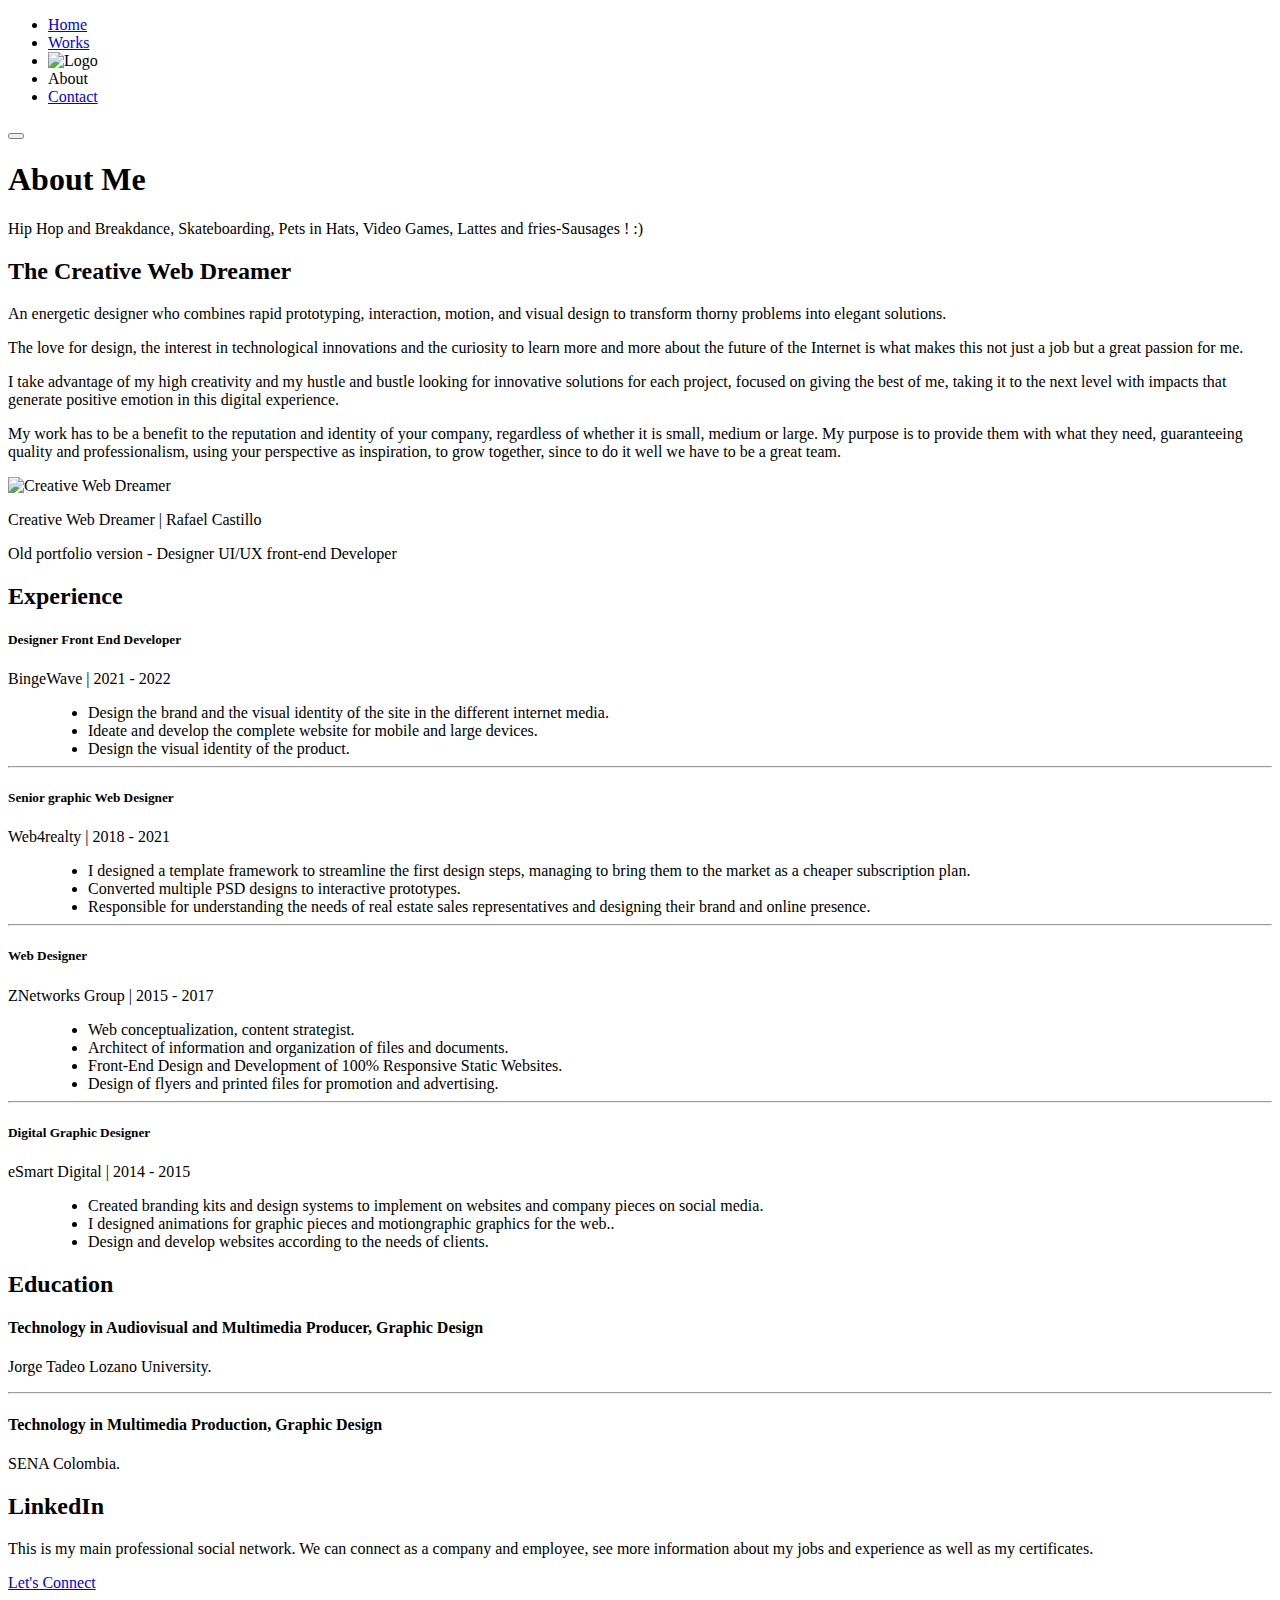
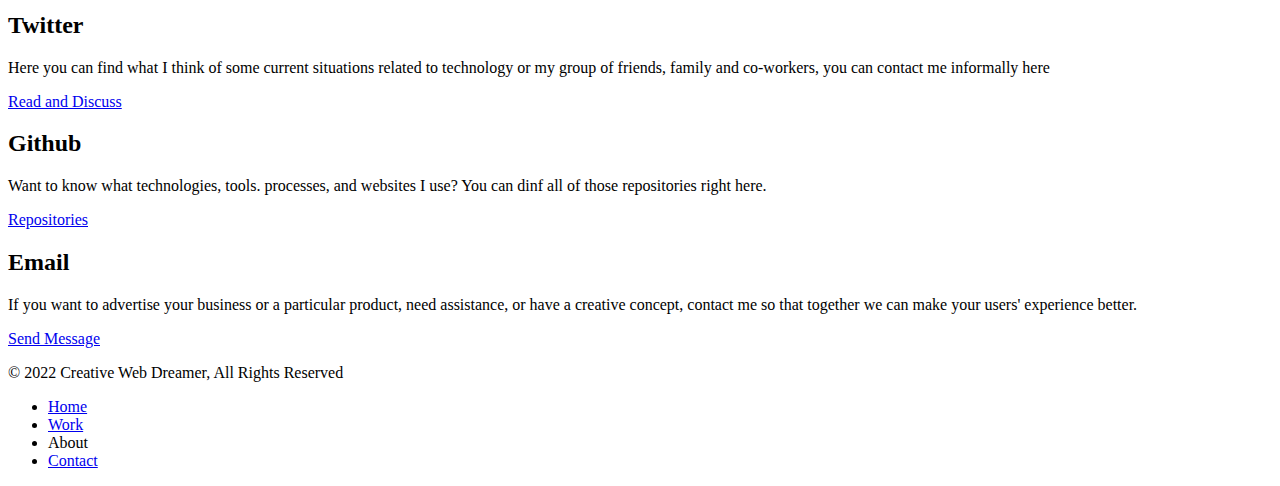
==== about.html @ ff72d92d "actualizados links del footer" ====
<!doctype html>
<html lang="en">
  <head>
    <meta charset="utf-8">
    <meta name="viewport" content="width=device-width, initial-scale=1">
    <link rel="shortcut icon" href="img/logo.png">
    <title>About Me | Rafael Castillo Creative Web Dreamer</title>
    <link rel="preconnect" href="https://fonts.googleapis.com">
    <link rel="preconnect" href="https://fonts.gstatic.com" crossorigin>
    <link href="https://fonts.googleapis.com/css2?family=Lato:wght@300;400;700;900&family=Playfair+Display&display=swap" rel="stylesheet">
    <link href="https://cdn.jsdelivr.net/npm/bootstrap@5.2.0-beta1/dist/css/bootstrap.min.css" rel="stylesheet" integrity="sha384-0evHe/X+R7YkIZDRvuzKMRqM+OrBnVFBL6DOitfPri4tjfHxaWutUpFmBp4vmVor" crossorigin="anonymous">
    <script src="https://kit.fontawesome.com/44ef6350f9.js" crossorigin="anonymous"></script>
    <link rel="stylesheet" href="css/styles.css">
  </head>
  <body >
    <section class="hero-about" > 
      <header class="d-flex flex-wrap align-items-center justify-content-center justify-content-md-between py-3 mb-4">
        <a  class="col-md-3 mb-2 mb-md-0">
        </a>
        <ul class="nav nav-pills nav-fill">
          <li class="nav-item"><a href="index.html" class="nav-link">Home</a></li>
          <li class="nav-item"><a href="work.html" class="nav-link">Works</a></li>
          <li class="nav-item"> <a class="navbar-brand px-2" >
            <img src="img/logo.png" alt="Logo" width="34"></a></li>
            <li class="nav-item"><a class="nav-link active" aria-current="page">About</a></li>
            <li class="nav-item"><a href="contact.html" class="nav-link">Contact</a></li>
        </ul>  <!--/NAVIGATION-->
        <div class="col-md-3 text-end mx-3 mt-md-0 mt-5">
          <button class="switch" id="switch">
            <span><i class="fa-solid fa-sun"></i></span>
            <span><i class="fa-solid fa-moon"></i></span>
          </button>
        </div><!--Light mode switcher-->
      </header><!--/header-->
      <div class="px-4 py-5 my-5 text-center border-down">
          <h1 class="display-1 fw-900 text-uppercase px-4 mx-auto">About Me</h1>
          <div class="col-lg-6 mx-auto mb-5">
            <p class="lead fw-bold my-4">Hip Hop and Breakdance, Skateboarding, Pets in Hats, Video Games, Lattes and fries-Sausages ! :)</p>
          </div> 
      </div>
    </section><!--/.hero-->
    <main class="content " >
      <section class="section-about-me">
        <div class="container px-4 py-5" >        
            <div class="row row-cols-1 row-cols-lg-2 align-items-stretch g-4 py-5">        
              <div class="col">
                <h2 class="display-4 amp border-bottom pb-3 mb-5">The Creative Web Dreamer</h2>
                <p class="fs-5">An energetic designer who combines rapid prototyping, interaction, motion, and visual design to transform thorny problems into elegant solutions.</p>
                <p class="fs-5 my-3">The love for design, the interest in technological innovations and the curiosity to learn more and more about the future of the Internet is what makes this not just a job but a great passion for me.</p>
                <p class="fs-5 my-3">I take advantage of my high creativity and my hustle and bustle looking for innovative solutions for each project, focused on giving the best of me, taking it to the next level with impacts that generate positive emotion in this digital experience.</p>
                <p class="fs-5">My work has to be a benefit to the reputation and identity of your company, regardless of whether it is small, medium or large. My purpose is to provide them with what they need, guaranteeing quality and professionalism, using your perspective as inspiration, to grow together, since to do it well we have to be a great team.</p>
              </div><!--/.col-->
              <div class="col">
                <div class="product-card">
                  <div class="product-card__body">
                    <a  class="d-block">
                      <img src="img/thumbnails-portfolio.png" class="img-fluid" alt="Creative Web Dreamer">
                    </a>
                  </div><!--/.product-card-body-->
                  <div class="product-card__footer">
                    <p class="product-card__footer__name">Creative Web Dreamer | Rafael Castillo</p>
                    <p class="product-card__footer__info">Old portfolio version - Designer UI/UX front-end Developer</p>
                  </div><!--/.product-card-footer-->
                </div><!--./product-card-->
              </div><!--/.col-->
            </div><!--/row-->
            <div class="row row-cols-1 row-cols-lg-2 align-items-stretch">
                <div class="col">
                    <h2 class="display-4 border-bottom pb-3 mb-5 amp">Experience</h2>
                    <div class="container-fluid">
                        <dl class="row">
                            <dt class="col-sm-4 ">
                                <h5 class="h5 fw-bold">Designer Front End Developer</h5>
                                <p class="fs-6 fw-light">BingeWave | 2021 - 2022</p>
                            </dt>
                            <dd class="col-sm-8">
                                <ul>
                                    <li>Design the brand and the visual identity of the site in the different internet media.</li>
                                    <li>Ideate and develop the complete website for mobile and large devices.</li>
                                    <li>Design the visual identity of the product.</li>
                                </ul>
                            </dd>
                            <hr class="my-3">
                            <dt class="col-sm-4 ">
                                <h5 class="h5 fw-bold">Senior graphic Web Designer</h5>
                                <p class="fs-6 fw-light">Web4realty | 2018 - 2021</p>
                            </dt>
                            <dd class="col-sm-8">
                                <ul>
                                    <li>I designed a template framework to streamline the first design steps, managing to bring them to the market as a cheaper subscription plan.</li>
                                    <li>Converted multiple PSD designs to interactive prototypes.</li>
                                    <li> Responsible for understanding the needs of real estate sales representatives and designing their brand and online presence.</li>
                                </ul>
                            </dd>
                            <hr class="my-3">
                            <dt class="col-sm-4 ">
                                <h5 class="h5 fw-bold">Web Designer</h5>
                                <p class="fs-6 fw-light">ZNetworks Group | 2015 - 2017</p>
                            </dt>
                            <dd class="col-sm-8">
                                <ul>
                                    <li>Web conceptualization, content strategist.</li>
                                    <li>Architect of information and organization of files and documents.</li>
                                    <li>Front-End Design and Development of 100% Responsive Static Websites.</li>
                                    <li>Design of flyers and printed files for promotion and advertising.</li>
                                </ul>
                            </dd>
                            <hr class="my-3">
                            <dt class="col-sm-4 ">
                                <h5 class="h5 fw-bold">Digital Graphic Designer</h5>
                                <p class="fs-6 fw-light">eSmart Digital | 2014 - 2015</p>
                            </dt>
                            <dd class="col-sm-8">
                                <ul>
                                    <li>Created branding kits and design systems to implement on websites and company pieces on social media.</li>
                                    <li>I designed animations for graphic pieces and motiongraphic graphics for the web..</li>
                                    <li>Design and develop websites according to the needs of clients.</li>
                                </ul>
                            </dd>
                          </dl>
                    </div><!--/container-->

                </div><!--/col-->
                <div class="col">
                    <h2 class="display-4 border-bottom pb-3 mb-5 amp">Education</h2>
                    <div class="row row-cols-1 ">
                        <div class="col d-flex align-items-start">
                            <div class="fs-2 rounded-circle bg-dark color lh-1 p-3 mx-2">
                                <i class="fa-solid fa-building-columns"></i>
                            </div>
                          <div>
                            <h4 class="fw-bold mb-0">Technology in Audiovisual and Multimedia Producer, Graphic Design</h4>
                            <p>Jorge Tadeo Lozano University.</p>
                          </div>
                        </div>
                        <hr class="my-3">
                        <div class="col d-flex align-items-start">
                            <div class="fs-2 rounded-circle bg-dark color lh-1 p-3 mx-2">
                                <i class="fa-solid fa-graduation-cap"></i>
                            </div>
                          <div>
                            <h4 class="fw-bold mb-0">Technology in Multimedia Production, Graphic Design</h4>
                            <p>SENA Colombia.</p>
                          </div>
                        </div>
                      </div>
                     
                </div><!--/col-->
            </div><!--/row-->
        </div><!-- 3 --> 
      </section>
    </main><!--/content-->
    <section class="footer">
      <div class="container px-4 py-5" id="contactMe">
            <div class="row row-cols-1 row-cols-lg-3 align-items-stretch g-4 py-5">
              <div class="col">
                <div class="card rounded-4 shadow">
                  <div class="card-body">
                    <h2 class="pt-5 mb-4 display-6 lh-1 fw-bold"> LinkedIn</h2>
                    <p class="card-text">This is my main professional social network. We can connect as a company and employee, see more information about my jobs and experience as well as my certificates.</p>
                    <a href="https://www.linkedin.com/in/rafaelcastilllo/" target="_blank" class="btn btn-primary"><i class="fa-brands fa-linkedin"></i> Let's Connect</a>
                  </div><!--/card body -->
                </div><!--/card--> 
              </div><!--/col-->
  
              <div class="col">
                <div class="card rounded-4 shadow">
                  <div class="card-body">
                    <h2 class="pt-5 mb-4 display-6 lh-1 fw-bold"> Twitter</h2>
                    <p class="card-text">Here you can find what I think of some current situations related to technology or my group of friends, family and co-workers, you can contact me informally here</p>
                    <a href="#" class="btn btn-primary"><i class="fa-brands fa-twitter"></i> Read and Discuss</a>
                  </div><!--/card body -->
                </div><!--/card--> 
              </div><!--/col-->
  
              <div class="col">
                <div class="card rounded-4 shadow">
                  <div class="card-body">
                    <h2 class="pt-5 mb-4 display-6 lh-1 fw-bold"> Github</h2>
                    <p class="card-text">Want to know what technologies, tools. processes, and websites I use? You can dinf all of those repositories right here.</p>
                    <a href="https://github.com/rafatoski" target="_blank" class="btn btn-primary"><i class="fa-brands fa-github-alt"></i> Repositories</a>
                  </div><!--/card body -->
                </div><!--/card--> 
              </div><!--/col-->
  
              <div class="col">
                <div class="card rounded-4 shadow">
                  <div class="card-body">
                    <h2 class="pt-5 mb-4 display-6 lh-1 fw-bold"> Email</h2>
                    <p class="card-text">If you want to advertise your business or a particular product, need assistance, or have a creative concept, contact me so that together we can make your users' experience better.</p>
                    <a href="mailto:rafaelcastilloac89@gmail.com" class="btn btn-primary"><i class="fa-solid fa-paper-plane"></i> Send Message</a>
                  </div><!--/card body -->
                </div><!--/card--> 
              </div>
        
            </div>
      </div><!-- 5 -->
      <div class="container">
          <footer class="d-flex flex-wrap justify-content-between align-items-center py-3 my-4 border-up">
            <p class="col-md-4 mb-0 ">© 2022 Creative Web Dreamer, All Rights Reserved</p>
        
        
            <ul class="nav col-md-4 justify-content-end">
              <li class="nav-item"><a href="index.html" class="nav-link px-2 ">Home</a></li>
              <li class="nav-item"><a href="work.html" class="nav-link px-2 ">Work</a></li>
              <li class="nav-item"><a  class="nav-link px-2 ">About</a></li>
              <li class="nav-item"><a href="contact.html" class="nav-link px-2 ">Contact</a></li>
            </ul>
          </footer>
      </div><!--/copy-->
    </section><!--/footer-->
    <script src="https://cdn.jsdelivr.net/npm/bootstrap@5.2.0-beta1/dist/js/bootstrap.bundle.min.js" integrity="sha384-pprn3073KE6tl6bjs2QrFaJGz5/SUsLqktiwsUTF55Jfv3qYSDhgCecCxMW52nD2" crossorigin="anonymous"></script>
    <script src="js/main.js"></script>
  </body>
</html>
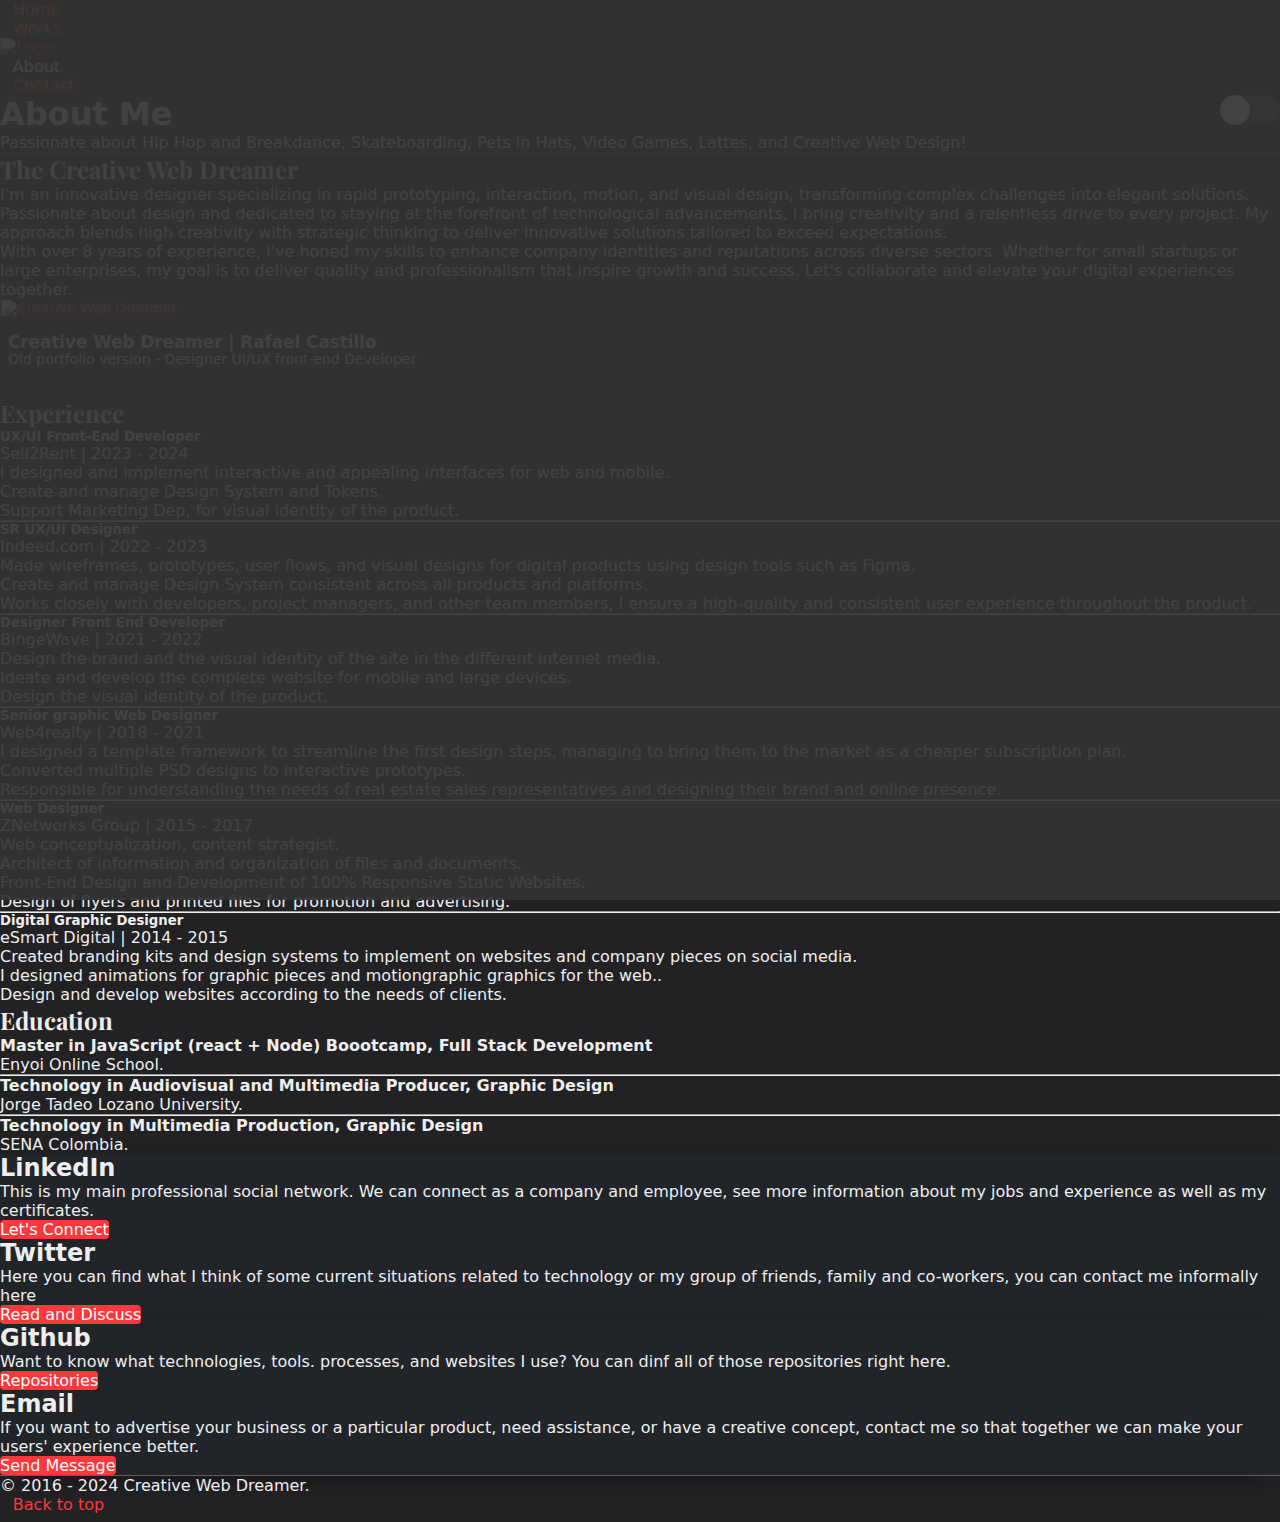
==== commit 859d8b81: "calendly" ====
--- a/about.html
+++ b/about.html
@@ -1,215 +1,275 @@
 <!doctype html>
 <html lang="en">
-  <head>
-    <meta charset="utf-8">
-    <meta name="viewport" content="width=device-width, initial-scale=1">
-    <link rel="shortcut icon" href="img/logo.png">
-    <title>About Me | Rafael Castillo Creative Web Dreamer</title>
-    <link rel="preconnect" href="https://fonts.googleapis.com">
-    <link rel="preconnect" href="https://fonts.gstatic.com" crossorigin>
-    <link href="https://fonts.googleapis.com/css2?family=Lato:wght@300;400;700;900&family=Playfair+Display&display=swap" rel="stylesheet">
-    <link href="https://cdn.jsdelivr.net/npm/bootstrap@5.2.0-beta1/dist/css/bootstrap.min.css" rel="stylesheet" integrity="sha384-0evHe/X+R7YkIZDRvuzKMRqM+OrBnVFBL6DOitfPri4tjfHxaWutUpFmBp4vmVor" crossorigin="anonymous">
-    <script src="https://kit.fontawesome.com/44ef6350f9.js" crossorigin="anonymous"></script>
-    <link rel="stylesheet" href="css/styles.css">
-  </head>
-  <body >
-    <section class="hero-about" > 
-      <header class="d-flex flex-wrap align-items-center justify-content-center justify-content-md-between py-3 mb-4">
-        <a  class="col-md-3 mb-2 mb-md-0">
-        </a>
-        <ul class="nav nav-pills nav-fill">
-          <li class="nav-item"><a href="index.html" class="nav-link">Home</a></li>
-          <li class="nav-item"><a href="work.html" class="nav-link">Works</a></li>
-          <li class="nav-item"> <a class="navbar-brand px-2" >
+
+<head>
+  <meta charset="utf-8">
+  <meta name="viewport" content="width=device-width, initial-scale=1">
+  <link rel="shortcut icon" href="img/logo.png">
+  <title>About Me | Rafael Castillo Creative Web Dreamer</title>
+  <link rel="preconnect" href="https://fonts.googleapis.com">
+  <link rel="preconnect" href="https://fonts.gstatic.com" crossorigin>
+  <link href="https://fonts.googleapis.com/css2?family=Lato:wght@300;400;700;900&family=Playfair+Display&display=swap"
+    rel="stylesheet">
+  <link href="https://cdn.jsdelivr.net/npm/bootstrap@5.2.0-beta1/dist/css/bootstrap.min.css" rel="stylesheet"
+    integrity="sha384-0evHe/X+R7YkIZDRvuzKMRqM+OrBnVFBL6DOitfPri4tjfHxaWutUpFmBp4vmVor" crossorigin="anonymous">
+  <script src="https://kit.fontawesome.com/44ef6350f9.js" crossorigin="anonymous"></script>
+  <link rel="stylesheet" href="https://cdnjs.cloudflare.com/ajax/libs/animate.css/4.0.0/animate.compat.css" />
+  <link rel="stylesheet" href="css/styles.css">
+</head>
+
+<body>
+  <div class="preloader"></div><!--/preloader-->
+  <section class="hero-about hero-bg">
+    <header class="d-flex flex-wrap align-items-center justify-content-center justify-content-md-between py-3 mb-4">
+      <a class="col-md-3 mb-2 mb-md-0">
+      </a>
+      <ul class="nav nav-pills nav-fill">
+        <li class="nav-item"><a href="index.html" class="nav-link">Home</a></li>
+        <li class="nav-item"><a href="work.html" class="nav-link">Works</a></li>
+        <li class="nav-item"> <a class="navbar-brand px-2">
             <img src="img/logo.png" alt="Logo" width="34"></a></li>
-            <li class="nav-item"><a class="nav-link active" aria-current="page">About</a></li>
-            <li class="nav-item"><a href="contact.html" class="nav-link">Contact</a></li>
-        </ul>  <!--/NAVIGATION-->
-        <div class="col-md-3 text-end mx-3 mt-md-0 mt-5">
-          <button class="switch" id="switch">
-            <span><i class="fa-solid fa-sun"></i></span>
-            <span><i class="fa-solid fa-moon"></i></span>
-          </button>
-        </div><!--Light mode switcher-->
-      </header><!--/header-->
-      <div class="px-4 py-5 my-5 text-center border-down">
-          <h1 class="display-1 fw-900 text-uppercase px-4 mx-auto">About Me</h1>
-          <div class="col-lg-6 mx-auto mb-5">
-            <p class="lead fw-bold my-4">Hip Hop and Breakdance, Skateboarding, Pets in Hats, Video Games, Lattes and fries-Sausages ! :)</p>
-          </div> 
+        <li class="nav-item"><a class="nav-link active" aria-current="page">About</a></li>
+        <li class="nav-item"><a href="contact.html" class="nav-link">Contact</a></li>
+      </ul> <!--/NAVIGATION-->
+      <div class="col-md-3 text-end mx-3 mt-md-0 mt-5 wow bounceInRight" data-wow-delay="1s">
+        <button class="switch" id="switch">
+          <span><i class="fa-solid fa-sun"></i></span>
+          <span><i class="fa-solid fa-moon"></i></span>
+        </button>
+      </div><!--Light mode switcher-->
+    </header><!--/header-->
+    <div class="px-4 py-5 my-5 text-center border-down">
+      <h1 class="display-1 fw-900 text-uppercase px-4 mx-auto">About Me</h1>
+      <div class="col-lg-6 mx-auto mb-5 wow fadeInDown" data-wow-delay=".5s">
+        <p class="lead fw-normal my-4 fs-6">Passionate about Hip Hop and Breakdance, Skateboarding, Pets in Hats, Video
+          Games, Lattes, and Creative Web Design!</p>
       </div>
-    </section><!--/.hero-->
-    <main class="content " >
-      <section class="section-about-me">
-        <div class="container px-4 py-5" >        
-            <div class="row row-cols-1 row-cols-lg-2 align-items-stretch g-4 py-5">        
-              <div class="col">
-                <h2 class="display-4 amp border-bottom pb-3 mb-5">The Creative Web Dreamer</h2>
-                <p class="fs-5">An energetic designer who combines rapid prototyping, interaction, motion, and visual design to transform thorny problems into elegant solutions.</p>
-                <p class="fs-5 my-3">The love for design, the interest in technological innovations and the curiosity to learn more and more about the future of the Internet is what makes this not just a job but a great passion for me.</p>
-                <p class="fs-5 my-3">I take advantage of my high creativity and my hustle and bustle looking for innovative solutions for each project, focused on giving the best of me, taking it to the next level with impacts that generate positive emotion in this digital experience.</p>
-                <p class="fs-5">My work has to be a benefit to the reputation and identity of your company, regardless of whether it is small, medium or large. My purpose is to provide them with what they need, guaranteeing quality and professionalism, using your perspective as inspiration, to grow together, since to do it well we have to be a great team.</p>
-              </div><!--/.col-->
-              <div class="col">
-                <div class="product-card">
-                  <div class="product-card__body">
-                    <a  class="d-block">
-                      <img src="img/thumbnails-portfolio.png" class="img-fluid" alt="Creative Web Dreamer">
-                    </a>
-                  </div><!--/.product-card-body-->
-                  <div class="product-card__footer">
-                    <p class="product-card__footer__name">Creative Web Dreamer | Rafael Castillo</p>
-                    <p class="product-card__footer__info">Old portfolio version - Designer UI/UX front-end Developer</p>
-                  </div><!--/.product-card-footer-->
-                </div><!--./product-card-->
-              </div><!--/.col-->
-            </div><!--/row-->
-            <div class="row row-cols-1 row-cols-lg-2 align-items-stretch">
-                <div class="col">
-                    <h2 class="display-4 border-bottom pb-3 mb-5 amp">Experience</h2>
-                    <div class="container-fluid">
-                        <dl class="row">
-                            <dt class="col-sm-4 ">
-                                <h5 class="h5 fw-bold">Designer Front End Developer</h5>
-                                <p class="fs-6 fw-light">BingeWave | 2021 - 2022</p>
-                            </dt>
-                            <dd class="col-sm-8">
-                                <ul>
-                                    <li>Design the brand and the visual identity of the site in the different internet media.</li>
-                                    <li>Ideate and develop the complete website for mobile and large devices.</li>
-                                    <li>Design the visual identity of the product.</li>
-                                </ul>
-                            </dd>
-                            <hr class="my-3">
-                            <dt class="col-sm-4 ">
-                                <h5 class="h5 fw-bold">Senior graphic Web Designer</h5>
-                                <p class="fs-6 fw-light">Web4realty | 2018 - 2021</p>
-                            </dt>
-                            <dd class="col-sm-8">
-                                <ul>
-                                    <li>I designed a template framework to streamline the first design steps, managing to bring them to the market as a cheaper subscription plan.</li>
-                                    <li>Converted multiple PSD designs to interactive prototypes.</li>
-                                    <li> Responsible for understanding the needs of real estate sales representatives and designing their brand and online presence.</li>
-                                </ul>
-                            </dd>
-                            <hr class="my-3">
-                            <dt class="col-sm-4 ">
-                                <h5 class="h5 fw-bold">Web Designer</h5>
-                                <p class="fs-6 fw-light">ZNetworks Group | 2015 - 2017</p>
-                            </dt>
-                            <dd class="col-sm-8">
-                                <ul>
-                                    <li>Web conceptualization, content strategist.</li>
-                                    <li>Architect of information and organization of files and documents.</li>
-                                    <li>Front-End Design and Development of 100% Responsive Static Websites.</li>
-                                    <li>Design of flyers and printed files for promotion and advertising.</li>
-                                </ul>
-                            </dd>
-                            <hr class="my-3">
-                            <dt class="col-sm-4 ">
-                                <h5 class="h5 fw-bold">Digital Graphic Designer</h5>
-                                <p class="fs-6 fw-light">eSmart Digital | 2014 - 2015</p>
-                            </dt>
-                            <dd class="col-sm-8">
-                                <ul>
-                                    <li>Created branding kits and design systems to implement on websites and company pieces on social media.</li>
-                                    <li>I designed animations for graphic pieces and motiongraphic graphics for the web..</li>
-                                    <li>Design and develop websites according to the needs of clients.</li>
-                                </ul>
-                            </dd>
-                          </dl>
-                    </div><!--/container-->
-
-                </div><!--/col-->
-                <div class="col">
-                    <h2 class="display-4 border-bottom pb-3 mb-5 amp">Education</h2>
-                    <div class="row row-cols-1 ">
-                        <div class="col d-flex align-items-start">
-                            <div class="fs-2 rounded-circle bg-dark color lh-1 p-3 mx-2">
-                                <i class="fa-solid fa-building-columns"></i>
-                            </div>
-                          <div>
-                            <h4 class="fw-bold mb-0">Technology in Audiovisual and Multimedia Producer, Graphic Design</h4>
-                            <p>Jorge Tadeo Lozano University.</p>
-                          </div>
-                        </div>
-                        <hr class="my-3">
-                        <div class="col d-flex align-items-start">
-                            <div class="fs-2 rounded-circle bg-dark color lh-1 p-3 mx-2">
-                                <i class="fa-solid fa-graduation-cap"></i>
-                            </div>
-                          <div>
-                            <h4 class="fw-bold mb-0">Technology in Multimedia Production, Graphic Design</h4>
-                            <p>SENA Colombia.</p>
-                          </div>
-                        </div>
-                      </div>
-                     
-                </div><!--/col-->
-            </div><!--/row-->
-        </div><!-- 3 --> 
-      </section>
-    </main><!--/content-->
-    <section class="footer">
-      <div class="container px-4 py-5" id="contactMe">
-            <div class="row row-cols-1 row-cols-lg-3 align-items-stretch g-4 py-5">
-              <div class="col">
-                <div class="card rounded-4 shadow">
-                  <div class="card-body">
-                    <h2 class="pt-5 mb-4 display-6 lh-1 fw-bold"> LinkedIn</h2>
-                    <p class="card-text">This is my main professional social network. We can connect as a company and employee, see more information about my jobs and experience as well as my certificates.</p>
-                    <a href="https://www.linkedin.com/in/rafaelcastilllo/" target="_blank" class="btn btn-primary"><i class="fa-brands fa-linkedin"></i> Let's Connect</a>
-                  </div><!--/card body -->
-                </div><!--/card--> 
-              </div><!--/col-->
-  
-              <div class="col">
-                <div class="card rounded-4 shadow">
-                  <div class="card-body">
-                    <h2 class="pt-5 mb-4 display-6 lh-1 fw-bold"> Twitter</h2>
-                    <p class="card-text">Here you can find what I think of some current situations related to technology or my group of friends, family and co-workers, you can contact me informally here</p>
-                    <a href="#" class="btn btn-primary"><i class="fa-brands fa-twitter"></i> Read and Discuss</a>
-                  </div><!--/card body -->
-                </div><!--/card--> 
-              </div><!--/col-->
-  
-              <div class="col">
-                <div class="card rounded-4 shadow">
-                  <div class="card-body">
-                    <h2 class="pt-5 mb-4 display-6 lh-1 fw-bold"> Github</h2>
-                    <p class="card-text">Want to know what technologies, tools. processes, and websites I use? You can dinf all of those repositories right here.</p>
-                    <a href="https://github.com/rafatoski" target="_blank" class="btn btn-primary"><i class="fa-brands fa-github-alt"></i> Repositories</a>
-                  </div><!--/card body -->
-                </div><!--/card--> 
-              </div><!--/col-->
-  
-              <div class="col">
-                <div class="card rounded-4 shadow">
-                  <div class="card-body">
-                    <h2 class="pt-5 mb-4 display-6 lh-1 fw-bold"> Email</h2>
-                    <p class="card-text">If you want to advertise your business or a particular product, need assistance, or have a creative concept, contact me so that together we can make your users' experience better.</p>
-                    <a href="mailto:rafaelcastilloac89@gmail.com" class="btn btn-primary"><i class="fa-solid fa-paper-plane"></i> Send Message</a>
-                  </div><!--/card body -->
-                </div><!--/card--> 
+    </div>
+  </section><!--/.hero-->
+  <main class="content ">
+    <section class="section-about-me">
+      <div class="container px-4 py-5">
+        <div class="row row-cols-1 row-cols-lg-2 align-items-between g-5 py-5">
+          <div class="col wow fadeInLeft" data-wow-delay=".6s">
+            <h2 class="display-5 amp border-bottom pb-4 mb-5">The Creative Web Dreamer</h2>
+            <p class="fs-5">I'm an innovative designer specializing in rapid prototyping, interaction, motion, and
+              visual design, transforming complex challenges into elegant solutions.</p>
+            <p class="fs-5 my-3">Passionate about design and dedicated to staying at the forefront of technological
+              advancements, I bring creativity and a relentless drive to every project. My approach blends high
+              creativity with strategic thinking to deliver innovative solutions tailored to exceed expectations.</p>
+            <p class="fs-5">With over 8 years of experience, I've honed my skills to enhance company identities and
+              reputations across diverse sectors. Whether for small startups or large enterprises, my goal is to deliver
+              quality and professionalism that inspire growth and success. Let's collaborate and elevate your digital
+              experiences together.</p>
+          </div><!--/.col-->
+          <div class="col wow fadeInRight" data-wow-delay=".6s">
+            <div class="product-card">
+              <div class="product-card__body">
+                <a class="d-block">
+                  <img src="img/thumbnails-portfolio.png" class="img-fluid" alt="Creative Web Dreamer">
+                </a>
+              </div><!--/.product-card-body-->
+              <div class="product-card__footer">
+                <p class="product-card__footer__name">Creative Web Dreamer | Rafael Castillo</p>
+                <p class="product-card__footer__info">Old portfolio version - Designer UI/UX front-end Developer</p>
+              </div><!--/.product-card-footer-->
+            </div><!--./product-card-->
+          </div><!--/.col-->
+        </div><!--/row-->
+        <div class="row row-cols-1 row-cols-lg-2 align-items-stretch">
+          <div class="col wow fadeIn">
+            <h2 class="display-4 border-bottom pb-3 mb-5 amp">Experience</h2>
+            <div class="container-fluid">
+              <dl class="row">
+                <dt class="col-sm-4 ">
+                  <h5 class="h5 fw-bold">UX/UI Front-End Developer</h5>
+                  <p class="fs-6 fw-light">Sell2Rent | 2023 - 2024</p>
+                </dt>
+                <dd class="col-sm-8">
+                  <ul>
+                    <li>I designed and implement interactive and appealing interfaces for web and mobile.</li>
+                    <li>Create and manage Design System and Tokens.</li>
+                    <li>Support Marketing Dep, for visual identity of the product.</li>
+                  </ul>
+                </dd>
+                <hr class="my-3">
+                <dt class="col-sm-4 ">
+                  <h5 class="h5 fw-bold">SR UX/UI Designer</h5>
+                  <p class="fs-6 fw-light">Indeed.com | 2022 - 2023</p>
+                </dt>
+                <dd class="col-sm-8">
+                  <ul>
+                    <li>Made wireframes, prototypes, user flows, and visual designs for digital products using design
+                      tools such as Figma. </li>
+                    <li>Create and manage Design System consistent across all products and platforms.</li>
+                    <li>Works closely with developers, project managers, and other team members, I ensure a high-quality
+                      and consistent user experience throughout the product.</li>
+                  </ul>
+                </dd>
+                <hr class="my-3">
+                <dt class="col-sm-4 ">
+                  <h5 class="h5 fw-bold">Designer Front End Developer</h5>
+                  <p class="fs-6 fw-light">BingeWave | 2021 - 2022</p>
+                </dt>
+                <dd class="col-sm-8">
+                  <ul>
+                    <li>Design the brand and the visual identity of the site in the different internet media.</li>
+                    <li>Ideate and develop the complete website for mobile and large devices.</li>
+                    <li>Design the visual identity of the product.</li>
+                  </ul>
+                </dd>
+                <hr class="my-3">
+                <dt class="col-sm-4 ">
+                  <h5 class="h5 fw-bold">Senior graphic Web Designer</h5>
+                  <p class="fs-6 fw-light">Web4realty | 2018 - 2021</p>
+                </dt>
+                <dd class="col-sm-8">
+                  <ul>
+                    <li>I designed a template framework to streamline the first design steps, managing to bring them to
+                      the market as a cheaper subscription plan.</li>
+                    <li>Converted multiple PSD designs to interactive prototypes.</li>
+                    <li> Responsible for understanding the needs of real estate sales representatives and designing
+                      their brand and online presence.</li>
+                  </ul>
+                </dd>
+                <hr class="my-3">
+                <dt class="col-sm-4 ">
+                  <h5 class="h5 fw-bold">Web Designer</h5>
+                  <p class="fs-6 fw-light">ZNetworks Group | 2015 - 2017</p>
+                </dt>
+                <dd class="col-sm-8">
+                  <ul>
+                    <li>Web conceptualization, content strategist.</li>
+                    <li>Architect of information and organization of files and documents.</li>
+                    <li>Front-End Design and Development of 100% Responsive Static Websites.</li>
+                    <li>Design of flyers and printed files for promotion and advertising.</li>
+                  </ul>
+                </dd>
+                <hr class="my-3">
+                <dt class="col-sm-4 ">
+                  <h5 class="h5 fw-bold">Digital Graphic Designer</h5>
+                  <p class="fs-6 fw-light">eSmart Digital | 2014 - 2015</p>
+                </dt>
+                <dd class="col-sm-8">
+                  <ul>
+                    <li>Created branding kits and design systems to implement on websites and company pieces on social
+                      media.</li>
+                    <li>I designed animations for graphic pieces and motiongraphic graphics for the web..</li>
+                    <li>Design and develop websites according to the needs of clients.</li>
+                  </ul>
+                </dd>
+              </dl>
+            </div><!--/container-->
+
+          </div><!--/col-->
+          <div class="col fadeIn">
+            <h2 class="display-4 border-bottom pb-3 mb-5 amp">Education</h2>
+            <div class="row row-cols-1 ">
+              <div class="col d-flex align-items-start">
+                <div class="fs-2 rounded-circle bg-dark color lh-1 p-3 mx-2">
+                  <i class="fa-solid fa-chalkboard-user"></i>
+                </div>
+                <div>
+                  <h4 class="fw-bold mb-0">Master in JavaScript (react + Node) Boootcamp, Full Stack Development</h4>
+                  <p>Enyoi Online School.</p>
+                </div>
               </div>
-        
+              <hr class="my-3">
+              <div class="col d-flex align-items-start">
+                <div class="fs-2 rounded-circle bg-dark color lh-1 p-3 mx-2">
+                  <i class="fa-solid fa-building-columns"></i>
+                </div>
+                <div>
+                  <h4 class="fw-bold mb-0">Technology in Audiovisual and Multimedia Producer, Graphic Design</h4>
+                  <p>Jorge Tadeo Lozano University.</p>
+                </div>
+              </div>
+              <hr class="my-3">
+              <div class="col d-flex align-items-start">
+                <div class="fs-2 rounded-circle bg-dark color lh-1 p-3 mx-2">
+                  <i class="fa-solid fa-graduation-cap"></i>
+                </div>
+                <div>
+                  <h4 class="fw-bold mb-0">Technology in Multimedia Production, Graphic Design</h4>
+                  <p>SENA Colombia.</p>
+                </div>
+              </div>
             </div>
-      </div><!-- 5 -->
-      <div class="container">
-          <footer class="d-flex flex-wrap justify-content-between align-items-center py-3 my-4 border-up">
-            <p class="col-md-4 mb-0 ">© 2022 Creative Web Dreamer, All Rights Reserved</p>
-        
-        
-            <ul class="nav col-md-4 justify-content-end">
-              <li class="nav-item"><a href="index.html" class="nav-link px-2 ">Home</a></li>
-              <li class="nav-item"><a href="work.html" class="nav-link px-2 ">Work</a></li>
-              <li class="nav-item"><a  class="nav-link px-2 ">About</a></li>
-              <li class="nav-item"><a href="contact.html" class="nav-link px-2 ">Contact</a></li>
-            </ul>
-          </footer>
-      </div><!--/copy-->
-    </section><!--/footer-->
-    <script src="https://cdn.jsdelivr.net/npm/bootstrap@5.2.0-beta1/dist/js/bootstrap.bundle.min.js" integrity="sha384-pprn3073KE6tl6bjs2QrFaJGz5/SUsLqktiwsUTF55Jfv3qYSDhgCecCxMW52nD2" crossorigin="anonymous"></script>
-    <script src="js/main.js"></script>
-  </body>
+
+          </div><!--/col-->
+        </div><!--/row-->
+      </div><!-- 3 -->
+    </section>
+  </main><!--/content-->
+  <section class="footer">
+    <div class="container px-4 py-5" id="contactMe">
+      <div class="row row-cols-1 row-cols-lg-3 align-items-stretch g-4 py-5">
+        <div class="col wow fadeIn" data-wow-delay=".2s">
+          <div class="card rounded-4 shadow">
+            <div class="card-body">
+              <h2 class="pt-5 mb-4 display-6 lh-1 fw-bold"> LinkedIn</h2>
+              <p class="card-text">This is my main professional social network. We can connect as a company and
+                employee, see more information about my jobs and experience as well as my certificates.</p>
+              <a href="https://www.linkedin.com/in/rafaelcastillocreative/" target="_blank" class="btn btn-primary"><i
+                  class="fa-brands fa-linkedin"></i> Let's Connect</a>
+            </div><!--/card body -->
+          </div><!--/card-->
+        </div><!--/col-->
+
+        <div class="col wow fadeIn" data-wow-delay=".4s">
+          <div class="card rounded-4 shadow">
+            <div class="card-body">
+              <h2 class="pt-5 mb-4 display-6 lh-1 fw-bold"> Twitter</h2>
+              <p class="card-text">Here you can find what I think of some current situations related to technology or my
+                group of friends, family and co-workers, you can contact me informally here</p>
+              <a href="https://twitter.com/FuegoKingSaving" target="_blank" class="btn btn-primary"><i
+                  class="fa-brands fa-twitter"></i> Read and Discuss</a>
+            </div><!--/card body -->
+          </div><!--/card-->
+        </div><!--/col-->
+
+        <div class="col wow fadeIn" data-wow-delay=".6s">
+          <div class="card rounded-4 shadow">
+            <div class="card-body">
+              <h2 class="pt-5 mb-4 display-6 lh-1 fw-bold"> Github</h2>
+              <p class="card-text">Want to know what technologies, tools. processes, and websites I use? You can dinf
+                all of those repositories right here.</p>
+              <a href="https://github.com/rafatoski" target="_blank" class="btn btn-primary"><i
+                  class="fa-brands fa-github-alt"></i> Repositories</a>
+            </div><!--/card body -->
+          </div><!--/card-->
+        </div><!--/col-->
+
+        <div class="col wow fadeIn" data-wow-delay=".6s">
+          <div class="card rounded-4 shadow">
+            <div class="card-body">
+              <h2 class="pt-5 mb-4 display-6 lh-1 fw-bold"> Email</h2>
+              <p class="card-text">If you want to advertise your business or a particular product, need assistance, or
+                have a creative concept, contact me so that together we can make your users' experience better.</p>
+              <a href="mailto:rafaelcastilloac89@gmail.com" class="btn btn-primary"><i
+                  class="fa-solid fa-paper-plane"></i> Send Message</a>
+            </div><!--/card body -->
+          </div><!--/card-->
+        </div>
+
+      </div>
+    </div><!-- 5 -->
+    <div class="container">
+      <footer class="d-flex flex-wrap justify-content-between align-items-center py-3 mt-4 border-up">
+        <p class="col-md-4 mb-0 ">© 2016 - 2024 Creative Web Dreamer.</p>
+    
+    
+        <ul class="nav col-md-4 justify-content-end">
+          <li class="nav-item"><a href="#" class="nav-link px-2 "> <i class="fa-solid fa-arrow-up"></i> Back to top</a></li>
+        </ul>
+      </footer>
+    </div><!--/copy-->
+  </section><!--/footer-->
+  <script src="https://cdn.jsdelivr.net/npm/bootstrap@5.2.0-beta1/dist/js/bootstrap.bundle.min.js"
+    integrity="sha384-pprn3073KE6tl6bjs2QrFaJGz5/SUsLqktiwsUTF55Jfv3qYSDhgCecCxMW52nD2"
+    crossorigin="anonymous"></script>
+  <script src="js/wow.js"></script>
+  <script src="js/main.js"></script>
+</body>
+
 </html>--- a/css/styles.css
+++ b/css/styles.css
@@ -0,0 +1,417 @@
+/*-------------------------------------------*\ 
+   Indice
+   - Colores
+   - Fuentes y Tipografia
+   - Botones
+   - Navegacion
+   - Dark Mode Switch
+   - Product Cards
+   - Animación Hero Home
+   - Estilos General
+\*-------------------------------------------*/
+*{
+    margin: 0;
+    padding: 0;
+}
+a{
+    -webkit-transition: all .2s ease-in-out;
+    -moz-transition: all .2s ease-in-out;
+    -o-transition: all .2s ease-in-out;
+    transition: all .2s ease-in-out;
+}
+/*-------------------------------------------*\
+    Colores
+\*-------------------------------------------*/
+:root {
+    --color-primario:#fb383b;
+    --color-light:#fd7e14;
+    --color-texto:#eee;
+    --color-texto-light:#222;
+    --border-color: #685b5b;
+    --border-color-light:#857962;
+}
+.color , .fill-color{
+    color: var(--color-primario);
+}
+html{overflow-x: hidden;}
+body.light .color{
+    color: var(--color-light);
+}
+.border-down {
+    border-bottom-width:1px;
+    border-bottom-style: solid;
+    border-bottom-color: var(--border-color);
+}
+.border-up{
+    border-top:1px solid ;
+    border-top-color: var(--border-color);
+}
+body.light .border-down{
+    border-bottom-color: var(--border-color-light);
+}
+body.light .border-up{
+    border-top-color: var(--border-color-light);
+}
+.carousel-indicators [data-bs-target] {
+    background-color: var(--color-primario);
+    opacity: .3;
+}
+body.light .carousel-indicators [data-bs-target]{
+    background-color: var(--color-light);
+    opacity: .3;
+}
+.carousel-indicators .active , body.light .carousel-indicators .active {
+    opacity: 1;
+}
+
+/*-------------------------------------------*\
+    Fonts
+\*-------------------------------------------*/
+body{
+    background-color: #222225;
+    font-family: system-ui, 'Inter', sans-serif;
+    font-size: 16px;
+    transition: all .3s ease;
+    color:var(--color-texto);
+}
+
+body.light{
+    background-color: #f3f3f3;
+    color: var(--color-texto-light);
+}
+
+.amp{
+    font-family: 'Playfair Display', serif;
+}
+
+.fw-900{
+    font-weight: 900;}
+.border{
+    border-color: #121212;
+}
+body.light .border {
+    border-color: #666;
+}
+.text-muted{
+    color: rgba(var(--color-texto),.65)!important;
+}
+body.light .text-muted{
+    color: rgba(var(--color-texto-light),.65)!important;
+}
+
+/*-------------------------------------------*\
+    botones
+\*-------------------------------------------*/
+
+.btn{
+    border-radius: 4px;
+}
+.btn:hover{
+    text-decoration: none;
+    filter: brightness(.9);
+}
+.btn-primary {
+    color: #fff; 
+    background-color: var(--color-primario);
+    border-color: var(--color-primario);
+}
+.btn-primary:hover {
+    color: whitesmoke;
+    background: var(--color-primario);
+    border-color: var(--color-primario);
+    
+}
+
+body.light .btn-primary{
+    color: white;
+    background-color: var(--color-light);
+    border-color: var(--color-light);
+}
+body.light .btn-primary:hover{
+    color: white;
+    background-color: var(--color-light);
+
+}
+.btn-outline-primary {
+    color: var(--color-primario);
+    border-color:var(--color-primario);
+}
+.btn-outline-primary:hover {
+    color: whitesmoke;
+    background-color: var(--color-primario);
+    border-color: var(--color-primario);
+    text-decoration: none;
+}
+.btn-outline-secondary {
+    color: whitesmoke;
+    border-color:whitesmoke;
+}
+.btn-outline-secondary:hover {
+    color: var(--color-primario);
+    background-color:black;
+    border-color: black;
+    text-decoration: none;
+}
+body.light .btn-outline-primary {
+    color: var(--color-light);
+    border-color:var(--color-light);
+}
+body.light .btn-outline-primary:hover {
+    color: wheat;
+    background-color:var(--color-light);
+    border-color:var(--color-light);
+}
+body.light .btn-outline-secondary {
+    color: var(--color-light);
+    border-color:var(--color-light);
+}
+body.light .btn-outline-secondary:hover {
+    color: whitesmoke;
+    background-color:var(--color-light);
+    border-color:var(--color-light);
+}
+a, a.link{
+    color:var(--color-primario);
+    text-decoration: none;
+}
+a:hover, a.link:hover{
+    color: var(--color-primario);
+    text-decoration: underline;
+}
+body.light a, a.link{
+    color: var(--color-light);
+}
+body.light a:hover, a.link:hover{
+    color: var(--color-light);
+}
+/*-------------------------------------------*\
+    Navegación
+\*-------------------------------------------*/
+.nav-pills .nav-link.active {
+    color: white;
+    background-color: #28272785;
+}
+.nav-link {
+    color: var(--color-primario);
+    padding: 0.5rem 0.8rem;
+}
+.nav-link:focus, .nav-link:hover{
+    color: inherit;
+    font-weight: bold;
+}
+body.light .nav-pills .nav-link.active {
+    color: black;
+    background-color:#a7a7a74f ;
+}
+body.light .nav-link {
+    color: var(--color-light);
+}
+/*-------------------------------------------*\
+    Dark Mode Swtich
+\*-------------------------------------------*/
+.switch{
+    background: #343d5b;
+    border-radius: 1000px;
+    border: none;
+    position: relative;
+    cursor:pointer;
+    display: flex;
+    outline: none;
+    float: right;
+
+    transition: all ease .3s;
+}
+.switch::after{
+    content: '';
+    display: block;
+    width: 30px;
+    height: 30px;
+    position: absolute;
+    background: #f1f1f1;
+    top: 0;
+    left: 0;
+    right: unset;
+    border-radius: 100px;
+    transition: all ease .3s;
+    box-shadow: 0 0 2px 2px rgba(0,0,0,.2);
+}
+.switch.active{
+    background: orange;
+    color: black;
+}
+.switch.switch.active::after{
+    right: 0;
+    left: unset;
+}
+.switch span{
+    width: 30px;
+    height: 30px;
+    line-height: 30px;
+    display: block;
+    background: none;
+    color: white;
+}
+/*-------------------------------------------*\
+    Product Cards | Cards
+\*-------------------------------------------*/
+.product-card{
+    margin-bottom: 1rem;
+    display: block;
+    font-size: 14px;
+    -webkit-perspective: 1000px;
+    perspective: 1000px; 
+}
+
+.product-card__body {
+    position: relative;
+    top: 0;
+    display: block;
+    -webkit-transition: all .2s ease-out;
+    transition: all .2s ease-out;
+    border: 1px solid rgba(0,0,0,.1);
+    border-radius: 9px; 
+    -webkit-transition: all .3s ease;
+    transition: all .3s ease;
+}
+.product-card:hover .product-card__body{
+    top: -2px;
+    -webkit-box-shadow: 0 25px 20px -20px rgb(0 0 0 / 30%), 0 0 15px rgb(0 0 0 / 6%);
+    box-shadow: 0 25px 20px -20px rgb(0 0 0 / 30%), 0 0 15px rgb(0 0 0 / 6%);
+}
+.product-card__body__overlay {
+    position: absolute;
+    right: 10px;
+    bottom: 10px;
+    opacity: 0;
+    visibility: hidden;
+}
+.product-card__body:hover .product-card__body__overlay {
+    opacity: 1;
+    visibility: visible;
+}
+.product-card__footer {
+    padding: 15px 8px;
+}
+.product-card__footer__name {
+    font-weight: 600;
+    font-size: larger;
+    margin-bottom: auto;
+}
+.product-card__footer__info{
+    font-weight: 300;
+    line-height: 1;
+}
+
+.card{
+    background-color:rgb(33,37,41);
+    border: none;
+     
+}
+.card.bordered{
+    border: 1px solid #111;
+}
+body.light .card{
+    background-color:rgb(248,249,250);
+}
+body.light .card.bordered{
+    border: 1px solid #cfcfcf;
+}
+.card.shadow{
+    -webkit-box-shadow: 0 25px 20px -20px rgb(0 0 0 / 30%), 0 0 15px rgb(0 0 0 / 6%)!important;
+    box-shadow: 0 25px 20px -20px rgb(0 0 0 / 30%), 0 0 15px rgb(0 0 0 / 6%)!important;
+}
+/*-------------------------------------------*\
+    Animación Hero Home
+\*-------------------------------------------*/
+ .hero-container{
+    max-width: 1200px;
+    margin: 0 auto;
+    
+ }
+ .hero-title{
+    font-size: 3.5rem;
+    letter-spacing: -3px;
+    line-height: .9;
+ }
+ @media (min-width: 768px) { 
+    .hero-title{
+        font-size: 7rem;
+    }
+  }
+/*-------------------------------------------*\
+    Estilos Generales
+\*-------------------------------------------*/
+.preloader{ 
+    position: fixed;
+    top: 0;
+    left: 0;
+    width: 100vw;
+    height: 100vh;
+    z-index: 1000;
+    background-color:rgba(51, 51, 51, 0.92);
+}
+.hero{
+    background-image: url(../img/hero-bg-dark.png);
+    background-size: cover;
+    background-position: center;
+    background-attachment: fixed;
+    background-blend-mode: screen;
+}
+body.light .hero{
+    background-image: url(../img/hero-bg-light.png);
+}
+.featuredWork{
+    background-image: url(../img/bg-featuredWork.png);
+    background-size: cover;
+    background-position: center;
+    background-attachment: fixed;
+    background-blend-mode: normal;
+    background-repeat: no-repeat;
+}
+body.light .featuredWork{
+    background-image: url(../img/bg-featuredWork-light.png);
+} 
+.footer{
+    background-image: url(../img/bg-dark-footer.png);
+    background-size: cover;
+    background-position: bottom;
+}
+body.light .footer{
+    background-image: url(../img/bg-light-footer.png);
+}
+/*-------------------------------------------*\
+    Fondos Hero & Titulos
+\*-------------------------------------------*/
+.hero-bg{
+    background-size:cover;
+    background-position:center;
+}
+.hero-work{
+    background-image: url(../img/bg-dark-expousure-1.jpg);
+}
+body.light .hero-work{
+    background-image: url(../img/bg-expousure-3.jpg);
+}
+.hero-about{
+    background-image: url(../img/bg-dark-expousure-2.jpg);
+}
+body.light .hero-about{
+    background-image: url(../img/bg-expousure-2.jpg);
+}
+.hero-contact{
+    background-image: url(../img/bg-dark-expousure-3.jpg);
+}
+body.light .hero-contact{
+    background-image: url(../img/bg-expousure-1.jpg);
+}
+
+.space-bottom-2x{
+    margin-bottom: 20vh;
+}
+.imagen-preview{
+    margin-top: -20vh;
+}
+.imagen-preview img{
+    max-width: 80%;
+}
+ 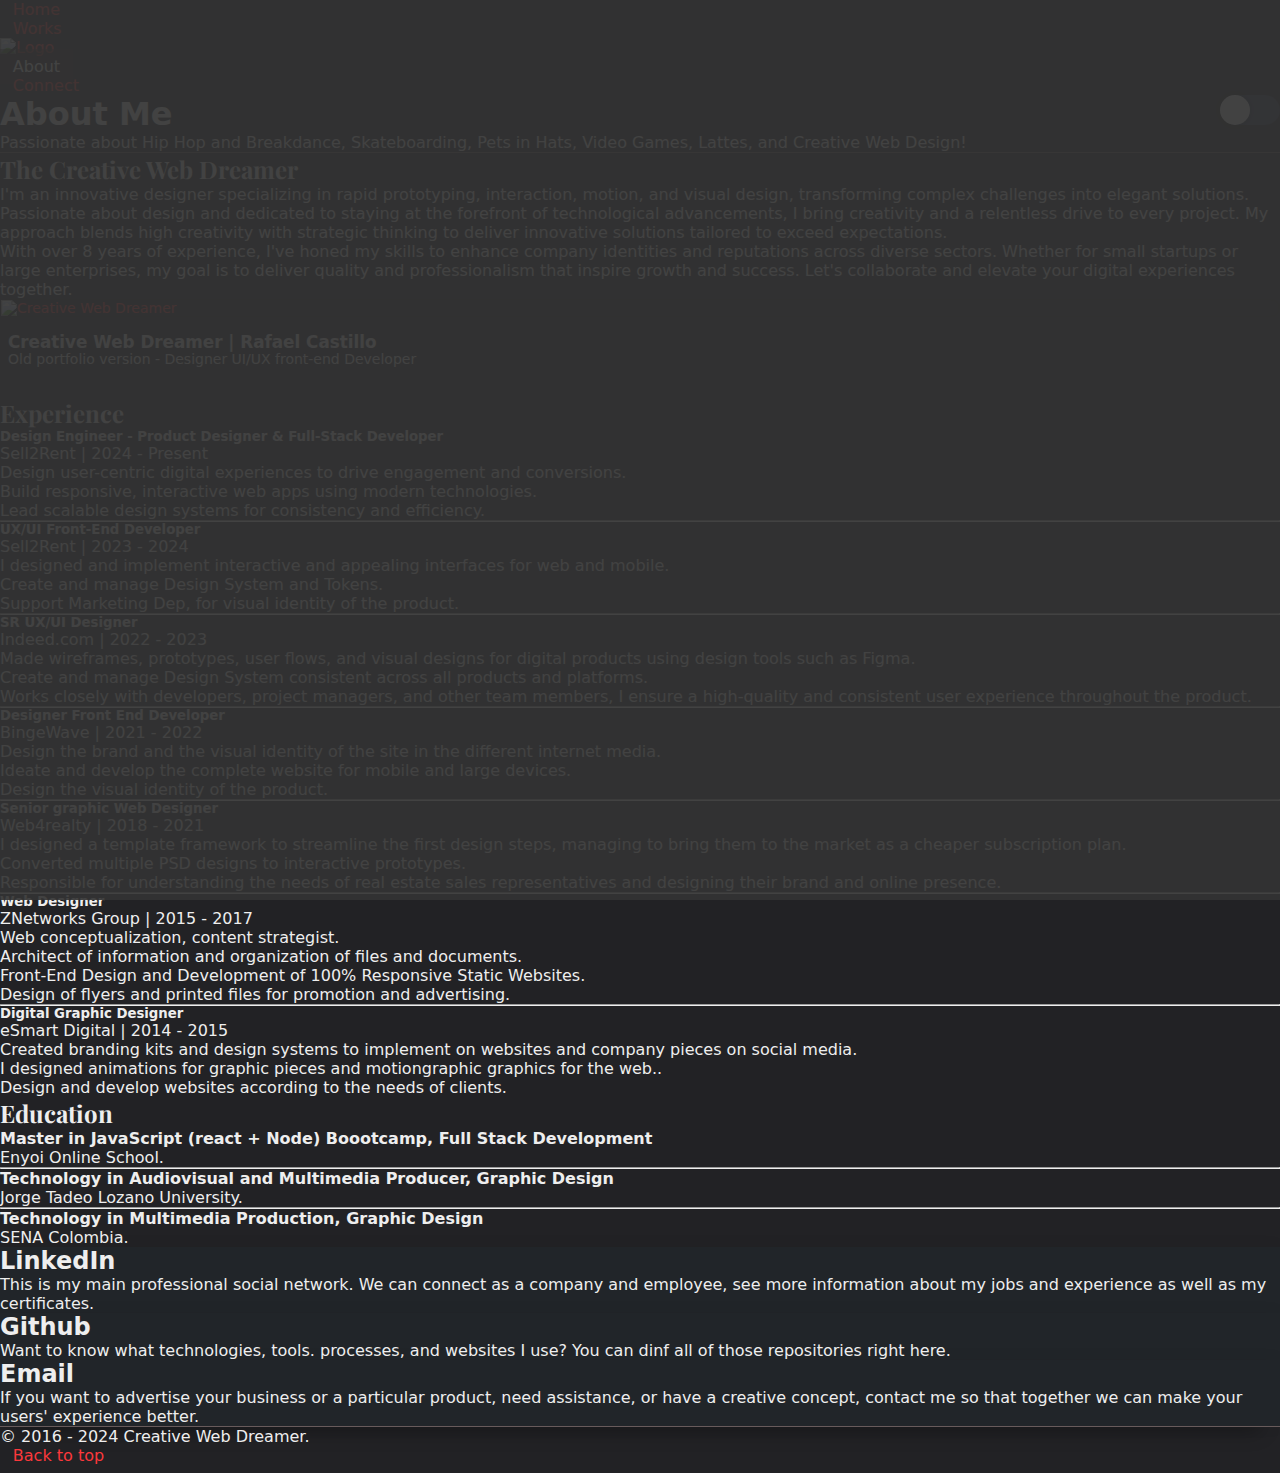
==== commit 6a55dcd0: "summary" ====
--- a/about.html
+++ b/about.html
@@ -29,7 +29,7 @@
         <li class="nav-item"> <a class="navbar-brand px-2">
             <img src="img/logo.png" alt="Logo" width="34"></a></li>
         <li class="nav-item"><a class="nav-link active" aria-current="page">About</a></li>
-        <li class="nav-item"><a href="contact.html" class="nav-link">Contact</a></li>
+        <li class="nav-item"><a href="contact.html" class="nav-link">Connect </a></li>
       </ul> <!--/NAVIGATION-->
       <div class="col-md-3 text-end mx-3 mt-md-0 mt-5 wow bounceInRight" data-wow-delay="1s">
         <button class="switch" id="switch">
@@ -81,6 +81,18 @@
             <h2 class="display-4 border-bottom pb-3 mb-5 amp">Experience</h2>
             <div class="container-fluid">
               <dl class="row">
+                <dt class="col-sm-4 "></dt>
+                  <h5 class="h5 fw-bold">Design Engineer - Product Designer &  Full-Stack Developer</h5>
+                  <p class="fs-6 fw-light">Sell2Rent | 2024 - Present</p>
+                </dt>
+                <dd class="col-sm-8">
+                  <ul>
+                    <li>Design user-centric digital experiences to drive engagement and conversions.</li>
+                    <li>Build responsive, interactive web apps using modern technologies.</li>
+                    <li>Lead scalable design systems for consistency and efficiency.</li>
+                  </ul>
+                </dd>
+                <hr class="my-3">
                 <dt class="col-sm-4 ">
                   <h5 class="h5 fw-bold">UX/UI Front-End Developer</h5>
                   <p class="fs-6 fw-light">Sell2Rent | 2023 - 2024</p>
@@ -203,56 +215,38 @@
   </main><!--/content-->
   <section class="footer">
     <div class="container px-4 py-5" id="contactMe">
-      <div class="row row-cols-1 row-cols-lg-3 align-items-stretch g-4 py-5">
-        <div class="col wow fadeIn" data-wow-delay=".2s">
-          <div class="card rounded-4 shadow">
-            <div class="card-body">
-              <h2 class="pt-5 mb-4 display-6 lh-1 fw-bold"> LinkedIn</h2>
-              <p class="card-text">This is my main professional social network. We can connect as a company and
-                employee, see more information about my jobs and experience as well as my certificates.</p>
-              <a href="https://www.linkedin.com/in/rafaelcastillocreative/" target="_blank" class="btn btn-primary"><i
-                  class="fa-brands fa-linkedin"></i> Let's Connect</a>
-            </div><!--/card body -->
-          </div><!--/card-->
-        </div><!--/col-->
-
-        <div class="col wow fadeIn" data-wow-delay=".4s">
-          <div class="card rounded-4 shadow">
-            <div class="card-body">
-              <h2 class="pt-5 mb-4 display-6 lh-1 fw-bold"> Twitter</h2>
-              <p class="card-text">Here you can find what I think of some current situations related to technology or my
-                group of friends, family and co-workers, you can contact me informally here</p>
-              <a href="https://twitter.com/FuegoKingSaving" target="_blank" class="btn btn-primary"><i
-                  class="fa-brands fa-twitter"></i> Read and Discuss</a>
-            </div><!--/card body -->
-          </div><!--/card-->
-        </div><!--/col-->
-
-        <div class="col wow fadeIn" data-wow-delay=".6s">
-          <div class="card rounded-4 shadow">
-            <div class="card-body">
-              <h2 class="pt-5 mb-4 display-6 lh-1 fw-bold"> Github</h2>
-              <p class="card-text">Want to know what technologies, tools. processes, and websites I use? You can dinf
-                all of those repositories right here.</p>
-              <a href="https://github.com/rafatoski" target="_blank" class="btn btn-primary"><i
-                  class="fa-brands fa-github-alt"></i> Repositories</a>
-            </div><!--/card body -->
-          </div><!--/card-->
-        </div><!--/col-->
-
-        <div class="col wow fadeIn" data-wow-delay=".6s">
-          <div class="card rounded-4 shadow">
-            <div class="card-body">
-              <h2 class="pt-5 mb-4 display-6 lh-1 fw-bold"> Email</h2>
-              <p class="card-text">If you want to advertise your business or a particular product, need assistance, or
-                have a creative concept, contact me so that together we can make your users' experience better.</p>
-              <a href="mailto:rafaelcastilloac89@gmail.com" class="btn btn-primary"><i
-                  class="fa-solid fa-paper-plane"></i> Send Message</a>
-            </div><!--/card body -->
-          </div><!--/card-->
-        </div>
-
-      </div>
+          <div class="row row-cols-1 row-cols-lg-3 align-items-stretch g-4 py-5">
+            <div class="col wow fadeIn" data-wow-delay=".2s">
+              <div class="card rounded-4 shadow">
+                <div class="card-body">
+                  <h2 class="pt-5 mb-4 display-6 lh-1 fw-bold"> LinkedIn</h2>
+                  <p class="card-text">This is my main professional social network. We can connect as a company and employee, see more information about my jobs and experience as well as my certificates.</p>
+                  
+                </div><!--/card body -->
+              </div><!--/card--> 
+            </div><!--/col--> 
+
+            <div class="col wow fadeIn" data-wow-delay=".6s">
+              <div class="card rounded-4 shadow">
+                <div class="card-body">
+                  <h2 class="pt-5 mb-4 display-6 lh-1 fw-bold"> Github</h2>
+                  <p class="card-text">Want to know what technologies, tools. processes, and websites I use? You can dinf all of those repositories right here.</p>
+                  
+                </div><!--/card body -->
+              </div><!--/card--> 
+            </div><!--/col-->
+
+            <div class="col wow fadeIn" data-wow-delay=".6s">
+              <div class="card rounded-4 shadow">
+                <div class="card-body">
+                  <h2 class="pt-5 mb-4 display-6 lh-1 fw-bold"> Email</h2>
+                  <p class="card-text">If you want to advertise your business or a particular product, need assistance, or have a creative concept, contact me so that together we can make your users' experience better.</p>
+                  
+                </div><!--/card body -->
+              </div><!--/card--> 
+            </div>
+      
+          </div>
     </div><!-- 5 -->
     <div class="container">
       <footer class="d-flex flex-wrap justify-content-between align-items-center py-3 mt-4 border-up">
--- a/css/styles.css
+++ b/css/styles.css
@@ -197,7 +197,6 @@
 }
 .nav-link:focus, .nav-link:hover{
     color: inherit;
-    font-weight: bold;
 }
 body.light .nav-pills .nav-link.active {
     color: black;
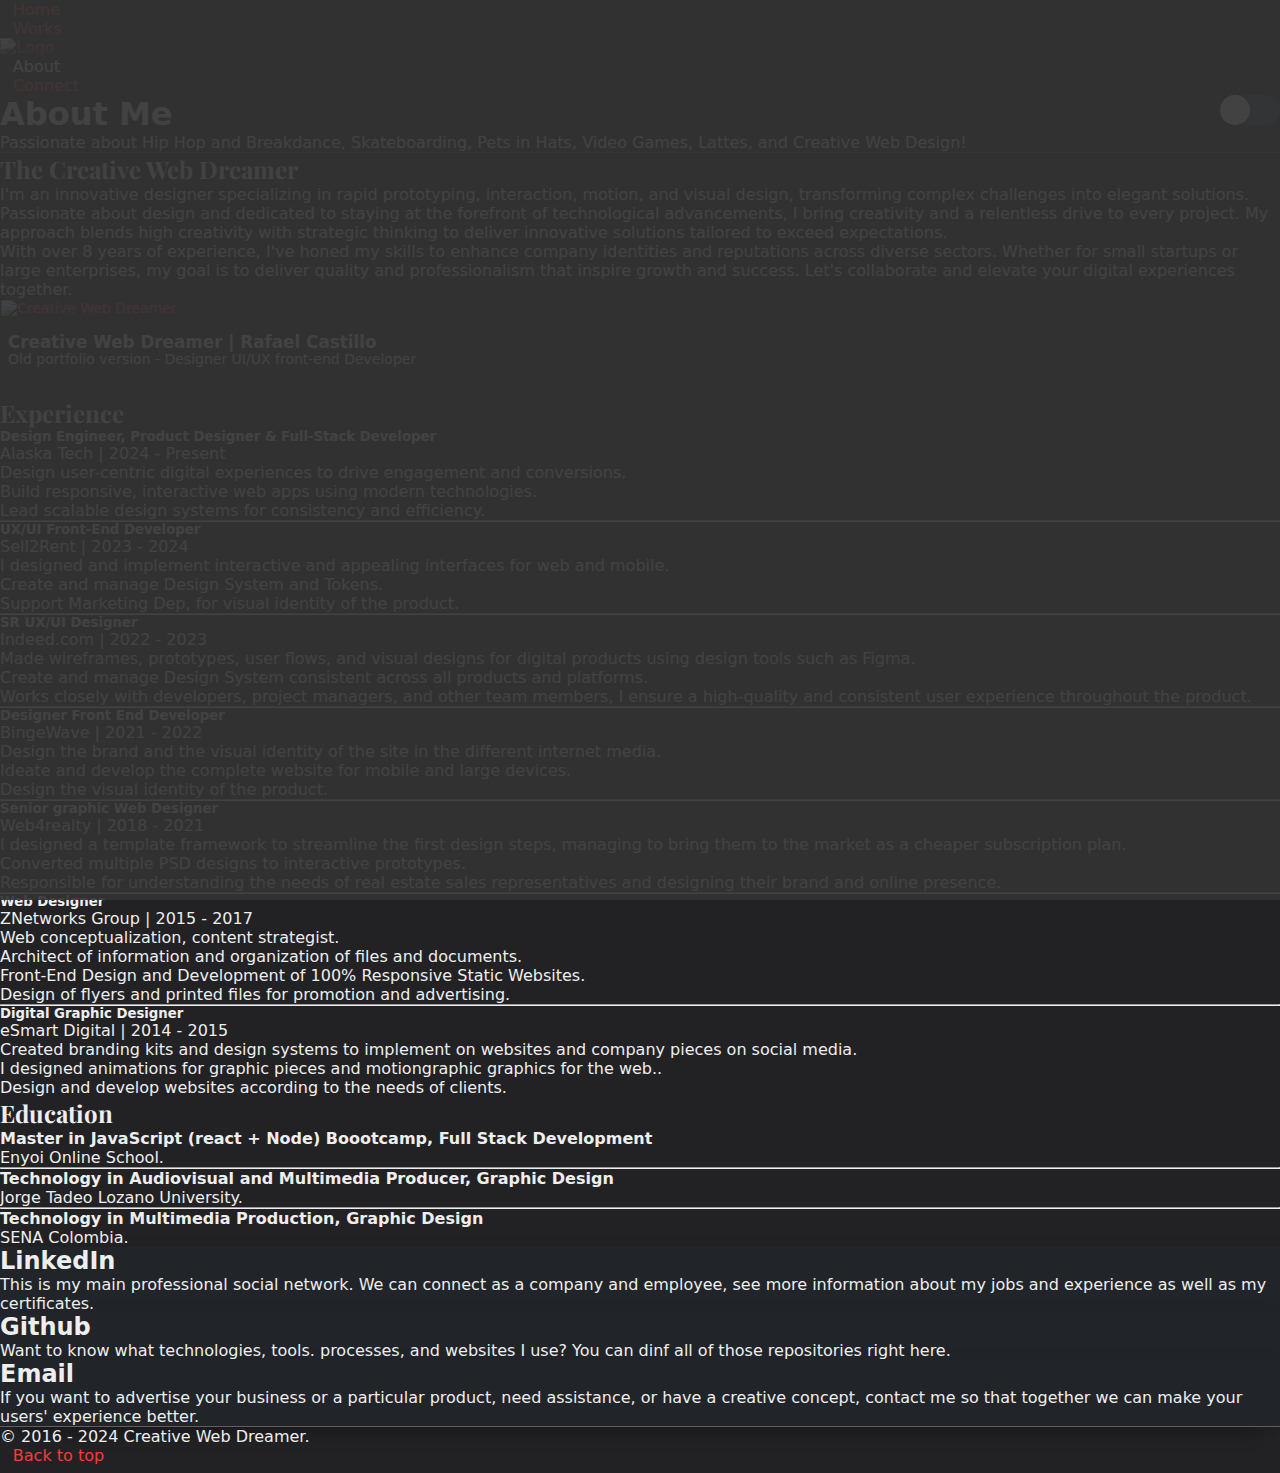
==== commit 58cff6da: "fixes" ====
--- a/about.html
+++ b/about.html
@@ -82,8 +82,8 @@
             <div class="container-fluid">
               <dl class="row">
                 <dt class="col-sm-4 "></dt>
-                  <h5 class="h5 fw-bold">Design Engineer - Product Designer &  Full-Stack Developer</h5>
-                  <p class="fs-6 fw-light">Sell2Rent | 2024 - Present</p>
+                  <h5 class="h5 fw-bold">Design Engineer, Product Designer & Full-Stack Developer</h5>
+                  <p class="fs-6 fw-light">Alaska Tech | 2024 - Present</p>
                 </dt>
                 <dd class="col-sm-8">
                   <ul>
